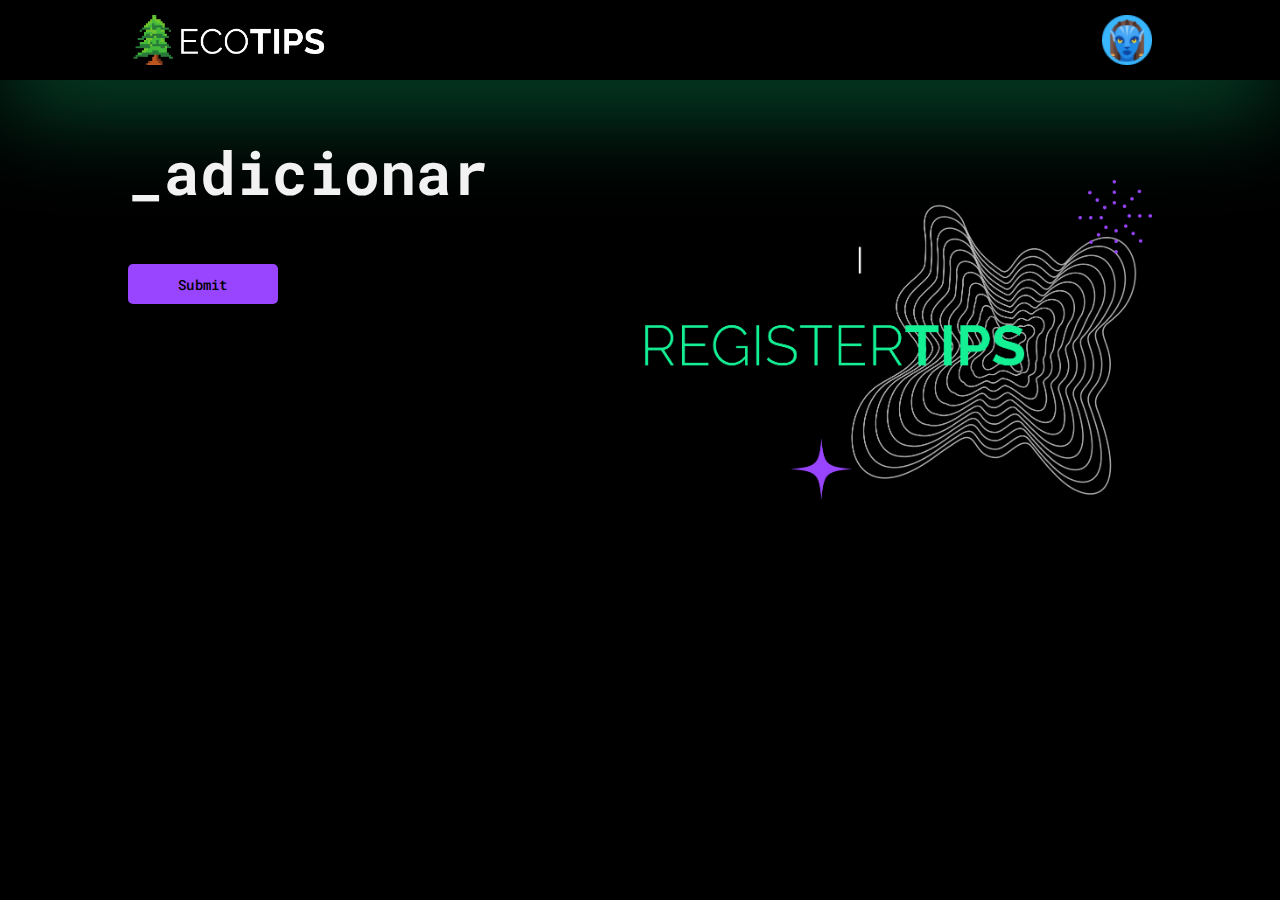
==== html/adicionar.html @ ec30e33a "Template para parte 2" ====
<!DOCTYPE html>
<html lang="en">

<head>
    <meta charset="UTF-8">
    <meta http-equiv="X-UA-Compatible" content="IE=edge">
    <meta name="viewport" content="width=device-width, initial-scale=1.0">
    <title>ECOTIPS | Dicas</title>

    <!-- Bootstrap -->

    <!-- CSS -->
    <link rel="stylesheet" href="../css/style.css">
    <link rel="stylesheet" href="../css/reset.css">
    
    <!-- Fontes Google -->
    <link href="https://fonts.googleapis.com/css2?family=Roboto+Mono:wght@100;300;400;500;600;700&display=swap"
        rel="stylesheet">

    <!-- JS -->
    <script src="../js/adicionar.js"></script>

</head>

<body>
    <nav>
        <div class="container">
            <img src="../imagens/logo.png" alt="Logo" class="logo" />
            <img src="../imagens/avatar.png" alt="Avatar" class="avatar" />
        </div>
    </nav>

    <div class="container">
        <div class="adicionar-conteudo">
            <form>
                <h1>_adicionar</h1>
                 
                <button type="submit" class="btn">Submit</button>
            </form>
            <img src="../imagens/add-img.png" alt="" />
        </div>
    </div>

    <!-- Bootstrap -->

</body>

</html>
---- css/style.css ----
/* Variáveis */
:root {
    --purple: #9945FF;
    --green: #14F195;
    --off-white: #F2F2F2;
    --pure-black: #000000;
    --pure-black-transparent: #131313;
    --font-defaut: 'Roboto Mono', monospace;
}

/* Geral/Aplicado em todas as telas */
.container {
    width: 80%;
    margin: auto;
}

body {
    background-color: var(--pure-black);
    font-family: var(--font-defaut);
}

.btn {
    height: 40px;
    padding: 0 50px;
    color: var(--pure-black);
    background-color: var(--purple);
    border: none;
    border-radius: 5px;
    letter-spacing: 0.02em;
    font-size: 14px;
    font-family: var(--font-defaut);
    font-weight: 500;
    cursor: pointer;
}

nav {
    height: 80px;
    background-color: var(--pure-black);
    box-shadow: #14f1955c 0px 25px 100px;
}

.avatar {
    float: right;
}

.logo,
.avatar {
    margin-top: 15px;
    height: 50px;
}

/* Index */

.index-img {
    width: 50%;
    margin: auto;
}

.index-conteudo {
    display: flex;
}

.index-conteudo img{
    margin-top: 50px;
}

.frase-principal {
    font-family: Roboto Mono;
    margin-top: 100px;
    font-weight: bold;
    font-size: 45px;
    line-height: 60px;
    color: #F2F2F2;
}

.subtitulo {
    font-family: Roboto Mono;
    font-size: 24px;
    line-height: 32px;
    margin: 35Px 0;
    color: #5CE1E6;
}


/* Página de Dicas*/

.adicionar {
    margin-top: 40px;
}

.boxes {
    padding-top: 50px;
    display: flex;
    flex-wrap: wrap;
    flex-direction: row;
    justify-content: center;
}

.descricao {
    background-color: var(--pure-black-transparent);
    padding: 15px;
    width: 100%;
}

.icones {
    display: flex;
    justify-content: flex-end;
}

.icones img {
    margin-left: 10px;
    cursor: pointer
}

.card {
    width: 30%;
    margin: 0px 15px;
    display: flex;
    flex-wrap: wrap;
    align-content: flex-start;
    justify-content: space-evenly;
}

.card p {
    font-family: var(--font-defaut);
    color: var(--off-white);
    font-weight: 300;
    line-height: 175%;
    margin-bottom: 5px;
    justify-content: space-around;
}

.card p strong {
    color: var(--green);
}

.card .img-background {
    width: 100%;
    height: 40%;
    object-fit: cover;
}

.card .img-background:hover {
    width: 100%;
    height: 50%;
    transition: 0.7s;
}


/* ADICIONAR MÚSICA */

.adicionar-conteudo {
    display: flex;
    justify-content: space-between;
}

.adicionar-conteudo img {
    margin-top: 100px;
    width: 50%;
    height: 50%;
}

.adicionar-conteudo h1 {
    margin: 50px 0;
    font-family: Roboto Mono;
    font-weight: bold;
    font-size: 60px;
    line-height: 84px;
    color: var(--off-white);
}

form {
    width: 35%;
    color: var(--off-white);
}
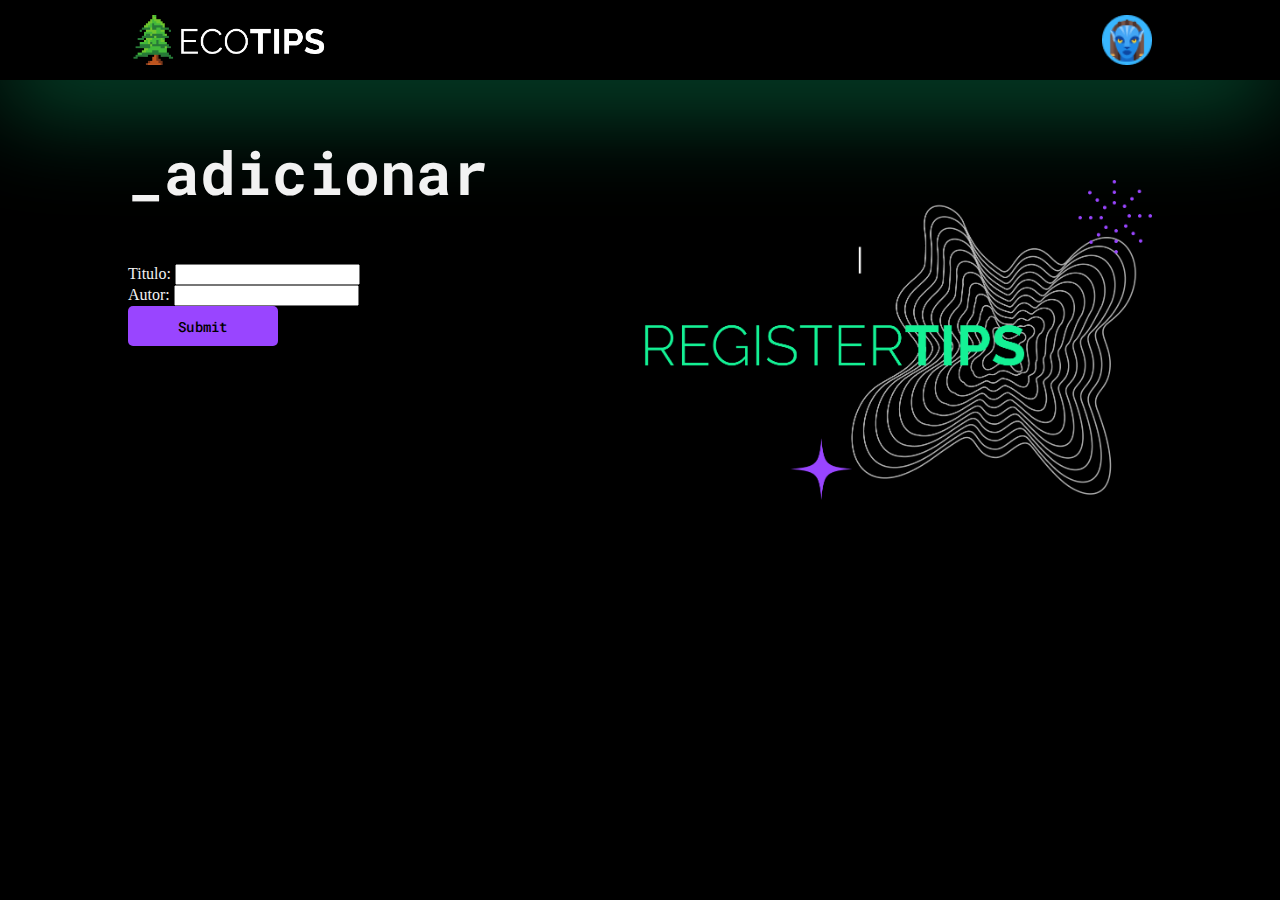
==== commit 29387df6: "Continuação" ====
--- a/html/adicionar.html
+++ b/html/adicionar.html
@@ -8,6 +8,7 @@
     <title>ECOTIPS | Dicas</title>
 
     <!-- Bootstrap -->
+    <link href="https://cdn.jsdelivr.net/npm/bootstrap@5.3.0-alpha3/dist/css/bootstrap.min.css" rel="stylesheet" integrity="sha384-KK94CHFLLe+nY2dmCWGMq91rCGa5gtU4mk92HdvYe+M/SXH301p5ILy+dN9+nJOZ" crossorigin="anonymous">
 
     <!-- CSS -->
     <link rel="stylesheet" href="../css/style.css">
@@ -25,7 +26,7 @@
 <body>
     <nav>
         <div class="container">
-            <img src="../imagens/logo.png" alt="Logo" class="logo" />
+            <a href="index.html"><img src="../imagens/logo.png" alt="Logo" class="logo" href="index.html"/></a>
             <img src="../imagens/avatar.png" alt="Avatar" class="avatar" />
         </div>
     </nav>
@@ -34,15 +35,25 @@
         <div class="adicionar-conteudo">
             <form>
                 <h1>_adicionar</h1>
+
+                <div class="mb-3">
+                    <label for="titulo_id" class="form-label">Titulo:</label>
+                    <input type="text" class="form-control" id="titulo_id">
+                </div>
+
+                <div class="mb-3">
+                    <label for="titulo_id" class="form-label">Autor:</label>
+                    <input type="text" class="form-control" id="titulo_id">
+                </div>
                  
-                <button type="submit" class="btn">Submit</button>
+                <button type="button" class="btn">Submit</button>
             </form>
             <img src="../imagens/add-img.png" alt="" />
         </div>
     </div>
 
     <!-- Bootstrap -->
-
+    <script src="https://cdn.jsdelivr.net/npm/bootstrap@5.3.0-alpha3/dist/js/bootstrap.bundle.min.js" integrity="sha384-ENjdO4Dr2bkBIFxQpeoTz1HIcje39Wm4jDKdf19U8gI4ddQ3GYNS7NTKfAdVQSZe" crossorigin="anonymous"></script>
 </body>
 
 </html>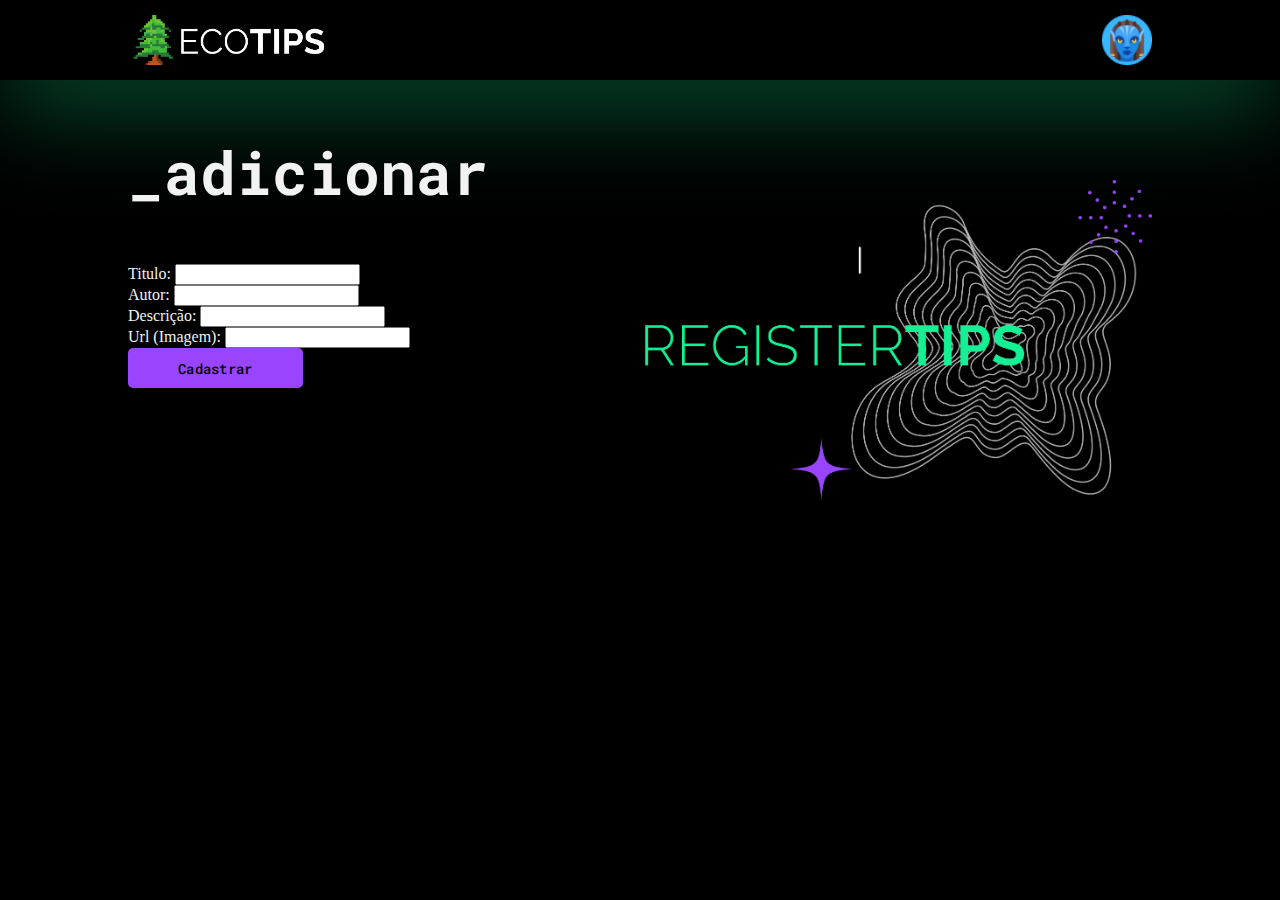
==== commit 1b4ad9b2: "Segunda parte" ====
--- a/html/adicionar.html
+++ b/html/adicionar.html
@@ -38,15 +38,25 @@
 
                 <div class="mb-3">
                     <label for="titulo_id" class="form-label">Titulo:</label>
-                    <input type="text" class="form-control" id="titulo_id">
+                    <input type="text" class="form-control bg-dark text-light" id="titulo_id">
                 </div>
 
                 <div class="mb-3">
-                    <label for="titulo_id" class="form-label">Autor:</label>
-                    <input type="text" class="form-control" id="titulo_id">
+                    <label for="autor_id" class="form-label">Autor:</label>
+                    <input type="text" class="form-control bg-dark text-light" id="autor_id">
+                </div>
+
+                <div class="mb-3">
+                    <label for="descricao_id" class="form-label">Descrição:</label>
+                    <input type="text" class="form-control bg-dark text-light" id="descricao_id">
+                </div>
+
+                <div class="mb-3">
+                    <label for="url_id" class="form-label">Url (Imagem):</label>
+                    <input type="url" class="form-control bg-dark text-light" id="url_id">
                 </div>
                  
-                <button type="button" class="btn">Submit</button>
+                <button type="button" class="btn" onclick="cadastrarDica()">Cadastrar</button>
             </form>
             <img src="../imagens/add-img.png" alt="" />
         </div>
